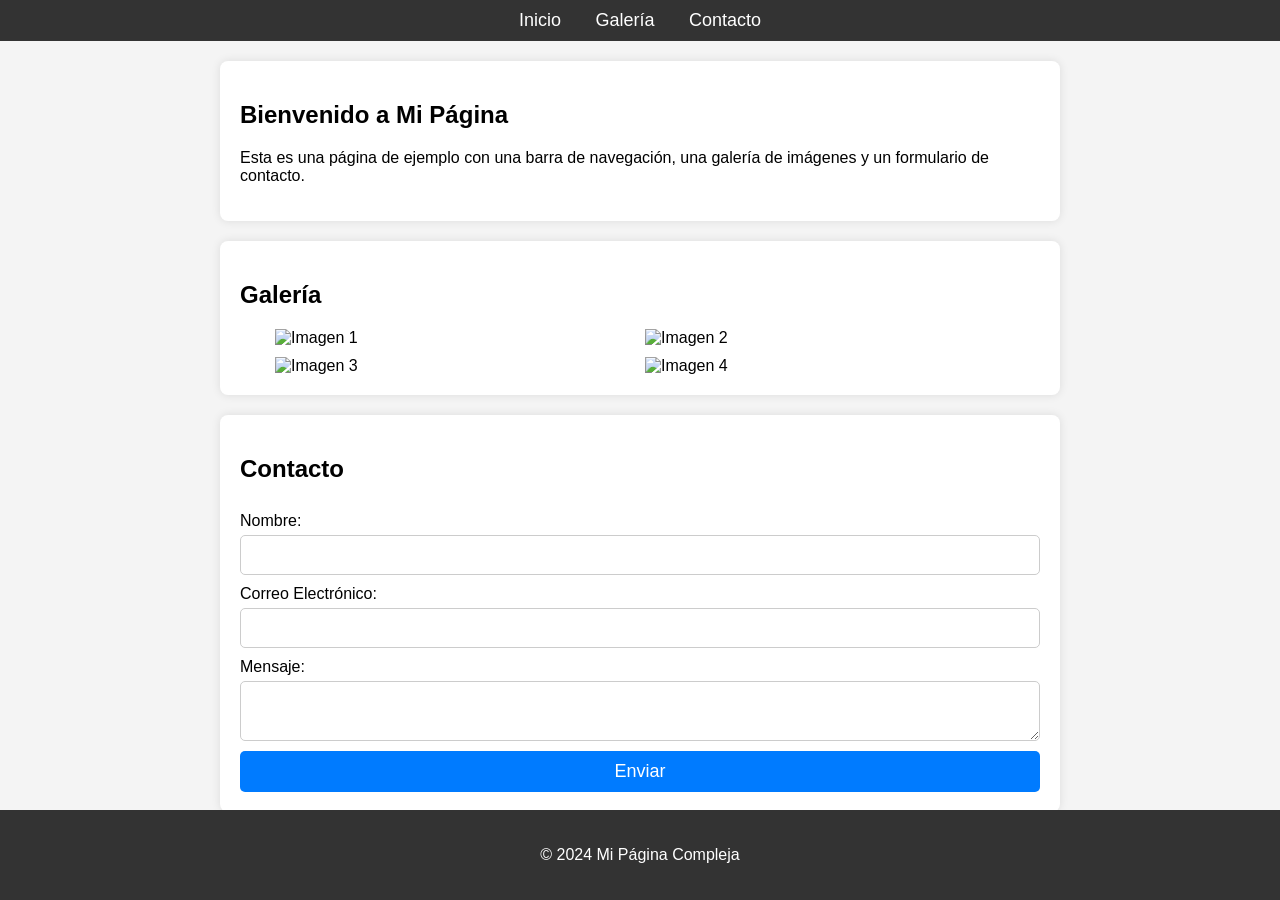
==== app/index.html @ 34a00f98 "se agrego archivos de configuracion" ====
<!DOCTYPE html>
<html lang="es">
<head>
    <meta charset="UTF-8">
    <meta name="viewport" content="width=device-width, initial-scale=1.0">
    <title>Página Compleja</title>
    <link rel="stylesheet" href="styles.css">
</head>
<body>
    <header>
        <nav>
            <ul>
                <li><a href="#home">Inicio</a></li>
                <li><a href="#gallery">Galería</a></li>
                <li><a href="#contact">Contacto</a></li>
            </ul>
        </nav>
    </header>
    
    <section id="home">
        <h1>Bienvenido a Mi Página</h1>
        <p>Esta es una página de ejemplo con una barra de navegación, una galería de imágenes y un formulario de contacto.</p>
    </section>
    
    <section id="gallery">
        <h2>Galería</h2>
        <div class="gallery">
            <img src="https://via.placeholder.com/300" alt="Imagen 1">
            <img src="https://via.placeholder.com/300" alt="Imagen 2">
            <img src="https://via.placeholder.com/300" alt="Imagen 3">
            <img src="https://via.placeholder.com/300" alt="Imagen 4">
        </div>
    </section>
    
    <section id="contact">
        <h2>Contacto</h2>
        <form id="contactForm">
            <label for="name">Nombre:</label>
            <input type="text" id="name" name="name" required>
            
            <label for="email">Correo Electrónico:</label>
            <input type="email" id="email" name="email" required>
            
            <label for="message">Mensaje:</label>
            <textarea id="message" name="message" required></textarea>
            
            <button type="submit">Enviar</button>
        </form>
    </section>
    
    <footer>
        <p>&copy; 2024 Mi Página Compleja</p>
    </footer>
    
    <script src="script.js"></script>
</body>
</html>
---- app/styles.css ----
body {
    font-family: Arial, sans-serif;
    margin: 0;
    padding: 0;
    background-color: #f4f4f4;
}

header {
    background-color: #333;
    color: #fff;
    padding: 10px 0;
    text-align: center;
}

nav ul {
    list-style-type: none;
    margin: 0;
    padding: 0;
}

nav ul li {
    display: inline;
    margin: 0 15px;
}

nav ul li a {
    color: #fff;
    text-decoration: none;
    font-size: 18px;
}

section {
    padding: 20px;
    margin: 20px auto;
    max-width: 800px;
    background-color: #fff;
    border-radius: 8px;
    box-shadow: 0 0 10px rgba(0, 0, 0, 0.1);
}

.gallery {
    display: flex;
    flex-wrap: wrap;
    gap: 10px;
    justify-content: center;
}

.gallery img {
    width: 45%;
    transition: transform 0.3s, opacity 0.3s;
}

.gallery img:hover {
    transform: scale(1.05);
    opacity: 0.8;
}

form {
    display: flex;
    flex-direction: column;
}

form label {
    margin: 10px 0 5px;
}

form input, form textarea {
    padding: 10px;
    font-size: 16px;
    border: 1px solid #ccc;
    border-radius: 5px;
}

form button {
    margin-top: 10px;
    padding: 10px;
    font-size: 18px;
    color: #fff;
    background-color: #007bff;
    border: none;
    border-radius: 5px;
    cursor: pointer;
}

form button:hover {
    background-color: #0056b3;
}

footer {
    text-align: center;
    padding: 20px 0;
    background-color: #333;
    color: #fff;
    position: fixed;
    bottom: 0;
    width: 100%;
}
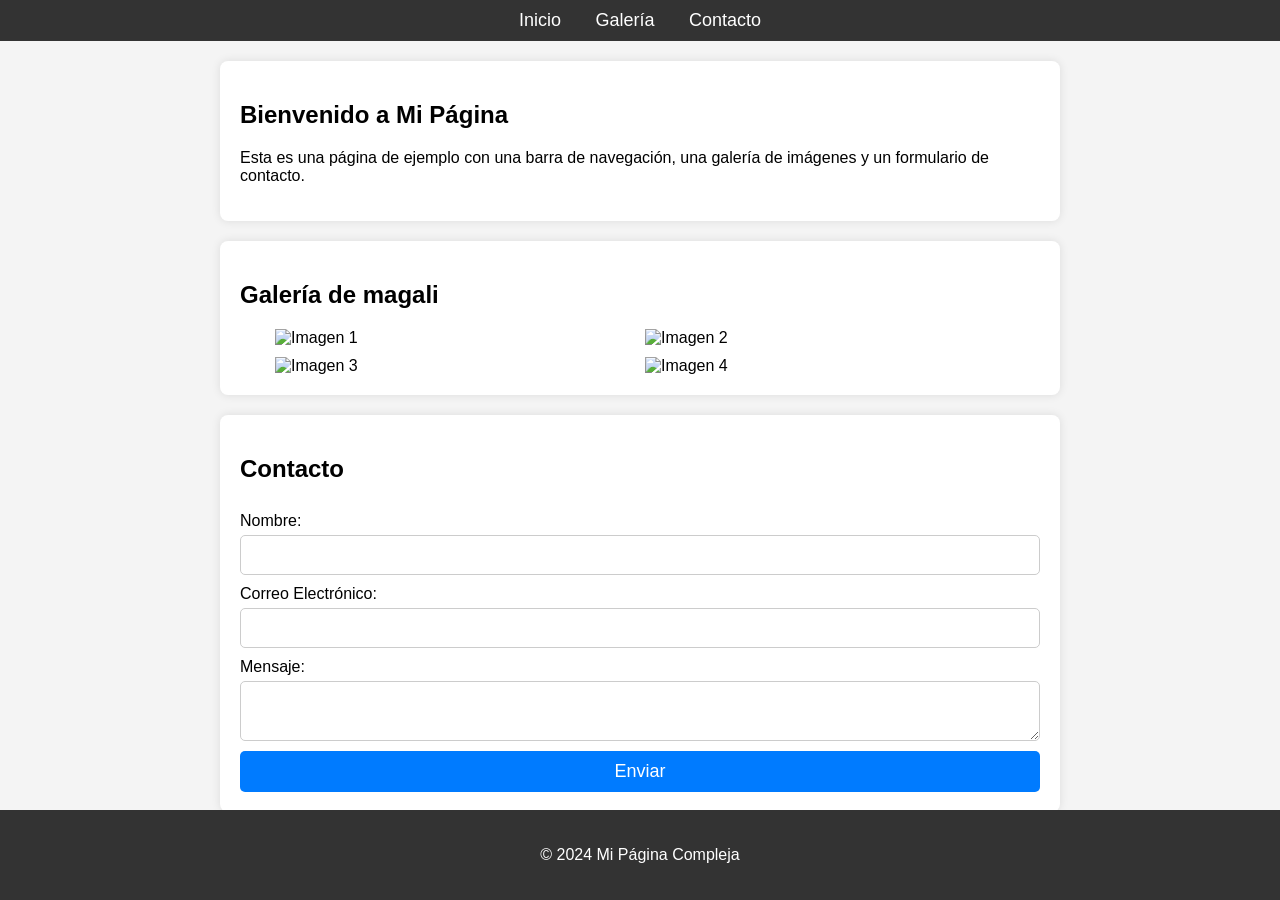
==== commit 68a5464a: "se modifico nombre de la galeria" ====
--- a/app/index.html
+++ b/app/index.html
@@ -3,7 +3,7 @@
 <head>
     <meta charset="UTF-8">
     <meta name="viewport" content="width=device-width, initial-scale=1.0">
-    <title>Página Compleja</title>
+    <title>Página prueba</title>
     <link rel="stylesheet" href="styles.css">
 </head>
 <body>
@@ -23,7 +23,7 @@
     </section>
     
     <section id="gallery">
-        <h2>Galería</h2>
+        <h2>Galería de magali</h2>
         <div class="gallery">
             <img src="https://via.placeholder.com/300" alt="Imagen 1">
             <img src="https://via.placeholder.com/300" alt="Imagen 2">
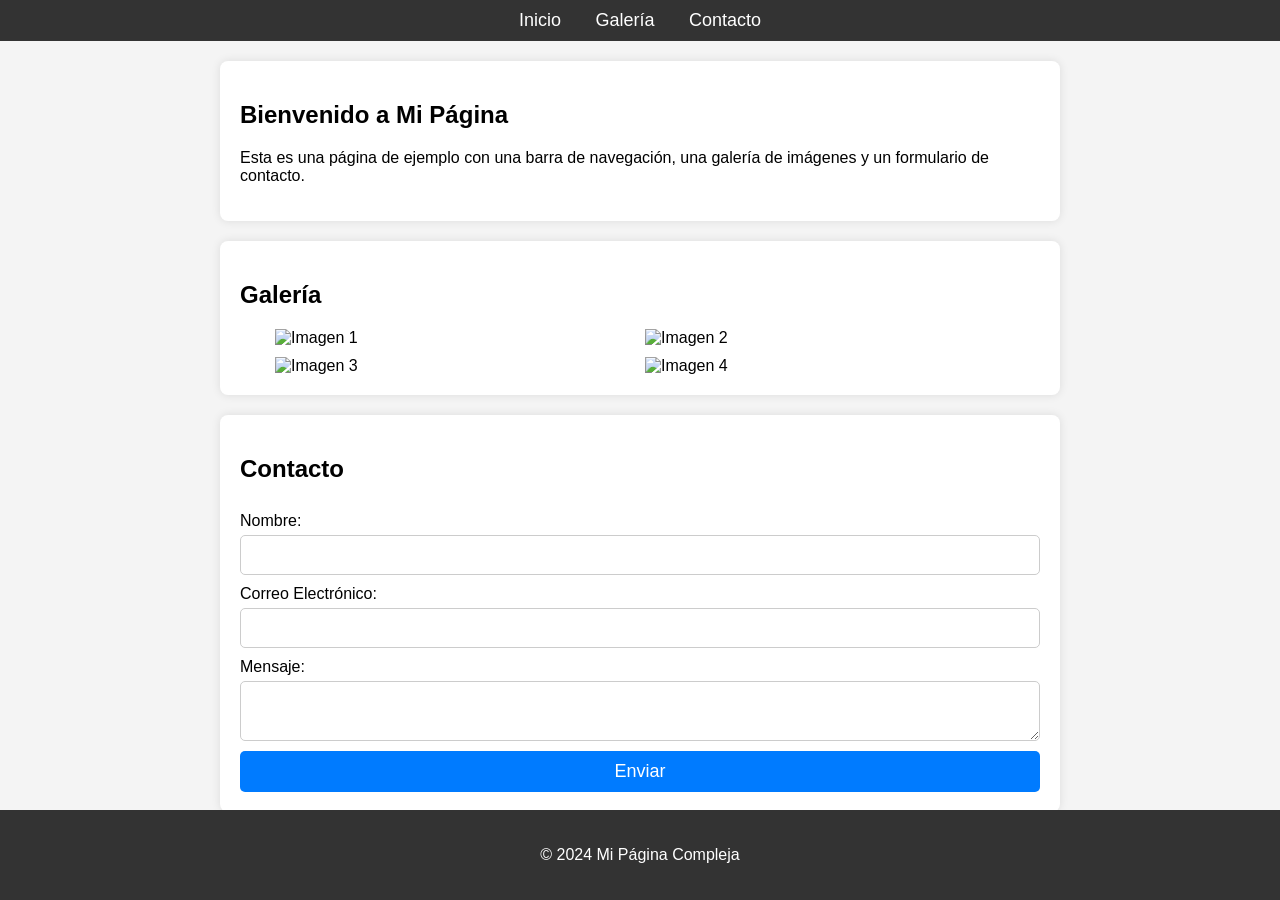
==== commit 0cf3a794: "se modifico nombre de la galeria" ====
--- a/app/index.html
+++ b/app/index.html
@@ -23,7 +23,7 @@
     </section>
     
     <section id="gallery">
-        <h2>Galería de magali</h2>
+        <h2>Galería</h2>
         <div class="gallery">
             <img src="https://via.placeholder.com/300" alt="Imagen 1">
             <img src="https://via.placeholder.com/300" alt="Imagen 2">
